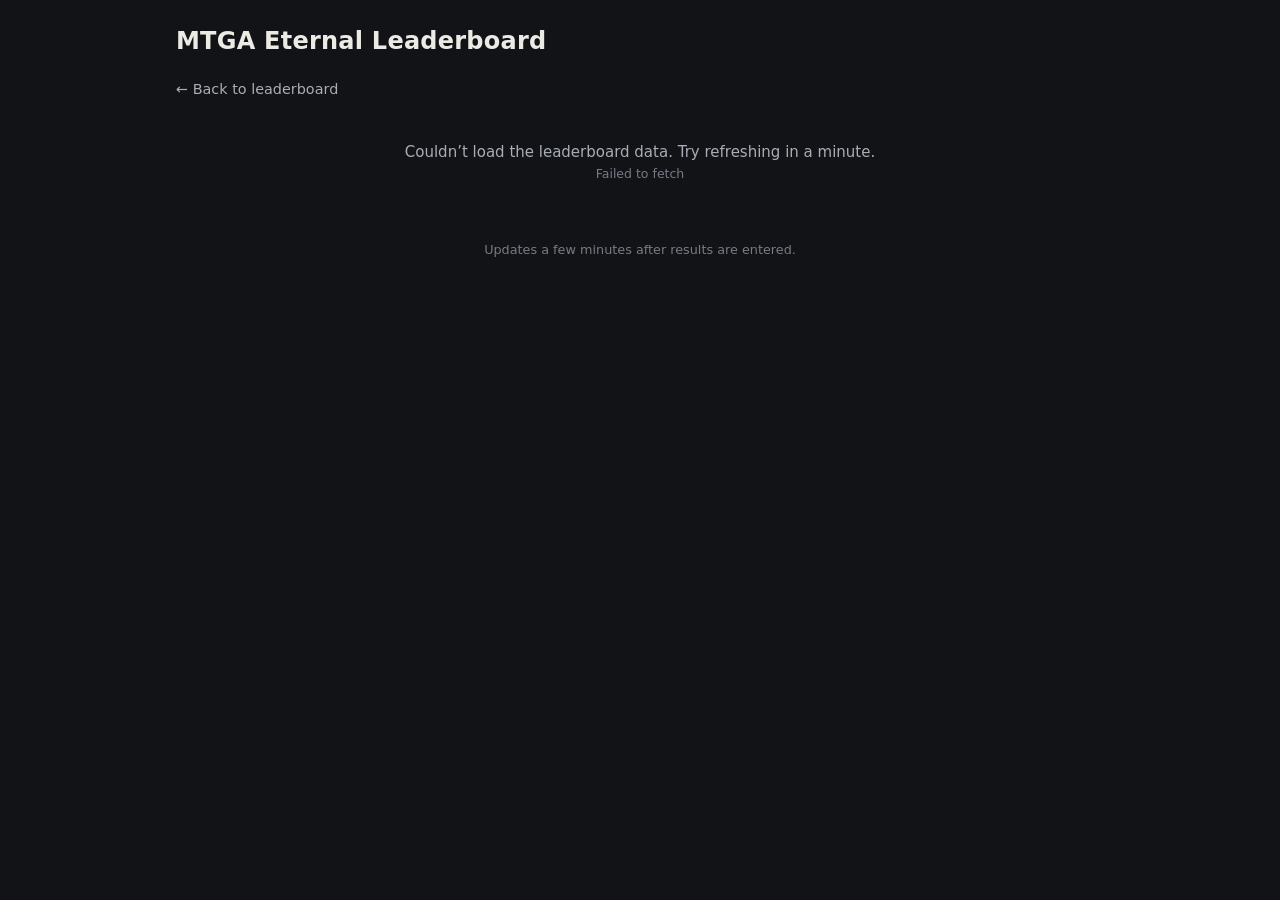
==== player.html @ 596e99c2 "Add files via upload" ====
<!doctype html>
<html lang="en">
<head>
  <meta charset="utf-8">
  <meta name="viewport" content="width=device-width, initial-scale=1">
  <title>Player Profile</title>
  <link rel="stylesheet" href="style.css">
</head>
<body>
  <div class="wrap">
    <header class="site">
      <h1><a href="./">MTGA Eternal Leaderboard</a></h1>
    </header>
    <a class="back" href="./" id="back">← Back to leaderboard</a>
    <div id="page"><div class="loading">Loading…</div></div>
    <footer class="site">Updates a few minutes after results are entered.</footer>
  </div>

  <script src="app.js"></script>
  <script>
    const id = new URLSearchParams(location.search).get("id") || "";
    const page = document.getElementById("page");
    let names = {}, mine = [], chartLadder = null, historyFilter = "All";

    Promise.all([loadAllLadders(), loadMatches()]).then(([ladders, matches]) => {
      LADDERS.forEach(l => ladders[l].forEach(p => { names[p.id] = p.name; }));
      mine = matches.filter(m => m.p1 === id || m.p2 === id).map(m => perspective(m, id));
      if (!mine.length) {
        page.innerHTML = '<div class="card notice">No matches found for “' + esc(id) + '”.</div>';
        return;
      }
      const display = names[id] || id;
      document.title = display + " · MTGA Eternal Leaderboard";

      const onLadder = l => l === "Eternal" ? mine : mine.filter(x => x.match.format === l);
      const played = LADDERS.filter(l => onLadder(l).length);
      chartLadder = played.includes("Eternal") ? "Eternal" : played[0];

      // ---------- header + ladder cards ----------
      const first = mine[0].match.date;
      const eventWins = mine.filter(x => x.match.finals && x.result === "W").length;
      let html =
        '<div class="player-head"><h1>' + esc(display) + '</h1>' +
        '<div class="meta">' + (display !== id ? esc(id) + ' · ' : '') +
        mine.length + ' matches · debut ' + fmtDate(first) +
        (eventWins ? ' · <span class="trophy">' + eventWins + ' event win' + (eventWins > 1 ? 's' : '') + '</span>' : '') +
        '</div></div><div class="ladders">';
      LADDERS.forEach(l => {
        const p = ladders[l].find(x => x.id === id);
        if (!p) { html += '<div class="card ladder empty"><h3>' + l + '</h3><div class="big">No matches yet</div></div>'; return; }
        html += '<div class="card ladder"><h3>' + l + '</h3>' +
          '<div class="big">' + p.elo + (p.provisional ? '<span class="tag" title="Provisional">P</span>' : '') + '</div>' +
          '<div class="rankline">Rank ' + p.rank + ' of ' + ladders[l].length + '</div>' +
          '<dl><dt>Matches</dt><dd>' + p.mw + '–' + p.ml + (p.md ? '–' + p.md : '') + '</dd>' +
          '<dt>Games</dt><dd>' + p.gw + '–' + p.gl + '</dd>' +
          '<dt>Event wins</dt><dd>' + (p.ew ? '<span class="trophy">' + p.ew + '</span>' : '0') + '</dd></dl></div>';
      });
      html += '</div>';

      // ---------- chart ----------
      html += '<section class="block"><h2>Rating history' +
        (played.length > 1 ? '<div class="seg small" id="chartTabs">' + played.map(l => '<button data-l="' + l + '">' + l + '</button>').join("") + '</div>' : '<span class="sub" style="color:var(--muted);font-size:.85rem;font-weight:400">' + played[0] + '</span>') +
        '</h2><div class="card chart" id="chart"></div></section>';

      // ---------- history ----------
      const fmts = ["All"].concat(["Historic", "Timeless"].filter(l => onLadder(l).length));
      html += '<section class="block"><h2>Match history' +
        (fmts.length > 2 ? '<div class="seg small" id="histTabs">' + fmts.map(f => '<button data-f="' + f + '">' + f + '</button>').join("") + '</div>' : '') +
        '</h2><div class="card"><div class="table-wrap" id="history"></div></div></section>';

      // ---------- head to head ----------
      html += '<section class="block"><h2>Head-to-head</h2><div class="card"><div class="table-wrap">' + h2hTable() + '</div></div></section>';

      page.innerHTML = html;

      const chartTabs = document.getElementById("chartTabs");
      if (chartTabs) chartTabs.addEventListener("click", e => { const b = e.target.closest("button"); if (b) { chartLadder = b.dataset.l; drawChart(); } });
      const histTabs = document.getElementById("histTabs");
      if (histTabs) histTabs.addEventListener("click", e => { const b = e.target.closest("button"); if (b) { historyFilter = b.dataset.f; drawHistory(); } });
      drawChart(); drawHistory();
      window.addEventListener("resize", drawChart);

      function drawHistory() {
        if (histTabs) histTabs.querySelectorAll("button").forEach(b => b.setAttribute("aria-pressed", b.dataset.f === historyFilter ? "true" : "false"));
        const rows = mine.filter(x => historyFilter === "All" || x.match.format === historyFilter).slice().reverse();
        document.getElementById("history").innerHTML =
          '<table><thead><tr><th class="l">Date</th><th class="l hide-sm">Event</th><th class="l">Opponent</th><th class="l">Result</th>' +
          '<th>Format</th><th class="hide-sm">Eternal</th></tr></thead><tbody>' +
          rows.map(x => {
            const fd = x.fmtAfter - x.fmtBefore, ed = x.eteAfter - x.eteBefore, m = x.match;
            return '<tr><td class="l dim"><span class="hide-sm">' + fmtDate(m.date) + '</span><span class="show-sm">' + fmtShort(m.date) + '</span></td>' +
              '<td class="l event hide-sm" title="' + esc(m.event) + '">' + esc(m.event) + '</td>' +
              '<td class="l name"><a href="' + playerUrl(x.opp) + '">' + esc(names[x.opp] || x.opp) + '</a></td>' +
              '<td class="l"><span class="res ' + x.result + '">' + x.result + '</span> ' + x.my + '–' + x.their +
                (m.finals ? '<span class="tag final"><span class="hide-sm">FINAL</span><span class="show-sm">F</span></span>' : '') + '</td>' +
              '<td><span class="' + deltaClass(fd) + '">' + signed(fd) + '</span> <span class="dim hide-sm">' + x.fmtAfter + '</span>' +
                ' <span class="tag hide-sm">' + m.format.charAt(0) + '</span></td>' +
              '<td class="hide-sm"><span class="' + deltaClass(ed) + '">' + signed(ed) + '</span> <span class="dim hide-sm">' + x.eteAfter + '</span></td></tr>';
          }).join("") + '</tbody></table>';
      }

      function h2hTable() {
        const by = {};
        mine.forEach(x => {
          const o = by[x.opp] || (by[x.opp] = { id: x.opp, n: 0, W: 0, L: 0, D: 0, gw: 0, gl: 0 });
          o.n++; o[x.result]++; o.gw += x.my; o.gl += x.their;
        });
        const list = Object.values(by).sort((a, b) => b.n - a.n || (names[a.id] || a.id).localeCompare(names[b.id] || b.id));
        return '<table><thead><tr><th class="l">Opponent</th><th>Played</th><th>W</th><th>L</th><th>D</th><th class="hide-sm">Games</th></tr></thead><tbody>' +
          list.map(o => '<tr><td class="l name"><a href="' + playerUrl(o.id) + '">' + esc(names[o.id] || o.id) + '</a></td>' +
            '<td>' + o.n + '</td><td class="up">' + o.W + '</td><td class="down">' + o.L + '</td><td class="' + (o.D ? '' : 'zero') + '">' + o.D + '</td>' +
            '<td class="hide-sm dim">' + o.gw + '–' + o.gl + '</td></tr>').join("") + '</tbody></table>';
      }

      function drawChart() {
        if (chartTabs) chartTabs.querySelectorAll("button").forEach(b => b.setAttribute("aria-pressed", b.dataset.l === chartLadder ? "true" : "false"));
        const box = document.getElementById("chart");
        const pts = onLadder(chartLadder).map(x => chartLadder === "Eternal"
          ? { x, before: x.eteBefore, after: x.eteAfter }
          : { x, before: x.fmtBefore, after: x.fmtAfter });
        // Start point = rating before the first match, then one point per match.
        const vals = [pts[0].before].concat(pts.map(p => p.after));
        const W = box.clientWidth - 16, H = 260, padL = 44, padR = 12, padT = 10, padB = 26;
        let lo = Math.min(...vals), hi = Math.max(...vals);
        const span = Math.max(hi - lo, 40); lo = Math.floor((lo - span * 0.12) / 10) * 10; hi = Math.ceil((hi + span * 0.12) / 10) * 10;
        const X = i => padL + (vals.length === 1 ? 0 : i * (W - padL - padR) / (vals.length - 1));
        const Y = v => padT + (hi - v) * (H - padT - padB) / (hi - lo);
        const step = [10, 20, 25, 50, 100, 200].find(s => (hi - lo) / s <= 5) || 250;
        let grid = "", axis = "";
        for (let v = Math.ceil(lo / step) * step; v <= hi; v += step) {
          grid += '<line x1="' + padL + '" x2="' + (W - padR) + '" y1="' + Y(v) + '" y2="' + Y(v) + '"/>';
          axis += '<text x="' + (padL - 8) + '" y="' + (Y(v) + 4) + '" text-anchor="end">' + v + '</text>';
        }
        const firstD = pts[0].x.match.date, lastD = pts[pts.length - 1].x.match.date;
        axis += '<text x="' + padL + '" y="' + (H - 6) + '">' + fmtDate(firstD) + '</text>';
        axis += '<text x="' + (W - padR) + '" y="' + (H - 6) + '" text-anchor="end">' + fmtDate(lastD) + '</text>';
        const path = vals.map((v, i) => (i ? "L" : "M") + X(i).toFixed(1) + "," + Y(v).toFixed(1)).join("");
        box.innerHTML =
          '<svg viewBox="0 0 ' + W + ' ' + H + '" role="img" aria-label="' + chartLadder + ' rating over ' + pts.length + ' matches, from ' + vals[0] + ' to ' + vals[vals.length - 1] + '">' +
          '<g class="grid">' + grid + '</g><g class="axis">' + axis + '</g>' +
          '<path class="series" d="' + path + '"/>' +
          '<line class="cross" id="cross" y1="' + padT + '" y2="' + (H - padB) + '" style="display:none"/>' +
          '<circle class="dot" id="dot" r="5" style="display:none"/>' +
          '<rect class="hit" id="hit" x="' + padL + '" y="0" width="' + (W - padL - padR) + '" height="' + H + '"/>' +
          '</svg><div class="tip" id="tip"></div>';
        const svg = box.querySelector("svg"), tip = box.querySelector("#tip"), cross = box.querySelector("#cross"), dot = box.querySelector("#dot");
        function show(evt) {
          const r = svg.getBoundingClientRect();
          const mx = (evt.touches ? evt.touches[0].clientX : evt.clientX) - r.left;
          let i = Math.round((mx - padL) / ((W - padL - padR) / Math.max(vals.length - 1, 1)));
          i = Math.max(1, Math.min(vals.length - 1, i)); // index 0 is the starting rating, not a match
          const p = pts[i - 1], x = p.x, d = p.after - p.before;
          cross.setAttribute("x1", X(i)); cross.setAttribute("x2", X(i)); cross.style.display = "";
          dot.setAttribute("cx", X(i)); dot.setAttribute("cy", Y(vals[i])); dot.style.display = "";
          tip.innerHTML = '<b>' + p.after + '</b> <span class="' + deltaClass(d) + '">' + signed(d) + '</span><br>' +
            '<span class="res ' + x.result + '">' + x.result + '</span> ' + x.my + '–' + x.their + ' vs ' + esc(names[x.opp] || x.opp) + '<br>' +
            '<span class="t2">' + fmtDate(x.match.date) + (chartLadder === "Eternal" ? ' · ' + x.match.format : '') + '</span>';
          tip.style.opacity = 1;
          const left = Math.min(Math.max(X(i) + 12, 0), r.width - tip.offsetWidth - 4);
          tip.style.left = (X(i) + 12 + tip.offsetWidth > r.width ? X(i) - tip.offsetWidth - 12 : left) + "px";
          tip.style.top = Math.max(Y(vals[i]) - 30, 0) + "px";
        }
        function hide() { tip.style.opacity = 0; cross.style.display = "none"; dot.style.display = "none"; }
        const hit = box.querySelector("#hit");
        hit.addEventListener("mousemove", show); hit.addEventListener("touchstart", show, { passive: true }); hit.addEventListener("touchmove", show, { passive: true });
        hit.addEventListener("mouseleave", hide);
      }
    }).catch(err => showError(page, err));
  </script>
</body>
</html>
---- style.css ----
:root {
  --bg: #121316;
  --surface: #1b1d22;
  --surface-2: #23262d;
  --border: #2e323a;
  --text: #eceae4;
  --text-2: #a9adb6;
  --muted: #767b86;
  --accent: #d9b35c;
  --gold: #e0b84a;
  --silver: #b8c0cc;
  --bronze: #c98a55;
  --win: #5fbf7f;
  --loss: #e0716b;
  --draw: #a9adb6;
  --line: #d9b35c;
  --radius: 10px;
  color-scheme: dark;
}

* { box-sizing: border-box; }
html { -webkit-text-size-adjust: 100%; }
body {
  margin: 0;
  background: var(--bg);
  color: var(--text);
  font: 15px/1.45 "Inter", system-ui, -apple-system, "Segoe UI", Roboto, sans-serif;
}
a { color: inherit; text-decoration: none; }
a:hover { color: var(--accent); }

.wrap { max-width: 960px; margin: 0 auto; padding: 24px 16px 48px; }

header.site { display: flex; align-items: baseline; justify-content: space-between; gap: 12px; flex-wrap: wrap; margin-bottom: 20px; }
header.site h1 { margin: 0; font-size: 1.5rem; letter-spacing: 0.01em; }
header.site h1 a:hover { color: var(--text); }
header.site .sub { color: var(--muted); font-size: 0.85rem; }

/* ---------- Tabs / segmented controls ---------- */
.controls { display: flex; gap: 12px; flex-wrap: wrap; align-items: center; justify-content: space-between; margin-bottom: 14px; }
.seg { display: inline-flex; background: var(--surface); border: 1px solid var(--border); border-radius: 999px; padding: 3px; }
.seg button {
  appearance: none; border: 0; background: transparent; color: var(--text-2);
  font: inherit; font-weight: 600; font-size: 0.9rem; padding: 7px 16px; border-radius: 999px; cursor: pointer;
}
.seg button:hover { color: var(--text); }
.seg button[aria-pressed="true"] { background: var(--surface-2); color: var(--text); box-shadow: inset 0 0 0 1px var(--border); }
.seg.small button { padding: 5px 12px; font-size: 0.82rem; }

input.search {
  background: var(--surface); border: 1px solid var(--border); color: var(--text);
  font: inherit; padding: 8px 12px; border-radius: 999px; width: 220px; max-width: 100%;
}
input.search::placeholder { color: var(--muted); }
input.search:focus, .seg button:focus-visible { outline: 2px solid var(--accent); outline-offset: 2px; }

/* ---------- Tables ---------- */
.card { background: var(--surface); border: 1px solid var(--border); border-radius: var(--radius); }
.table-wrap { overflow-x: auto; }
table { width: 100%; border-collapse: collapse; font-variant-numeric: tabular-nums; }
th, td { padding: 10px 12px; text-align: right; white-space: nowrap; }
th { color: var(--muted); font-weight: 600; font-size: 0.75rem; text-transform: uppercase; letter-spacing: 0.06em; border-bottom: 1px solid var(--border); }
td { border-bottom: 1px solid var(--border); }
tbody tr:last-child td { border-bottom: 0; }
tbody tr:hover td { background: var(--surface-2); }
th.l, td.l { text-align: left; }
td.name a { font-weight: 600; }
td.elo { font-weight: 700; }
td.dim { color: var(--text-2); }

.rank { display: inline-flex; align-items: center; justify-content: center; min-width: 28px; height: 28px; border-radius: 999px; font-weight: 700; color: var(--text-2); }
tr.r1 .rank { background: var(--gold); color: #1a1406; }
tr.r2 .rank { background: var(--silver); color: #14161a; }
tr.r3 .rank { background: var(--bronze); color: #1c1006; }
tr.r1 td:first-child { box-shadow: inset 3px 0 0 var(--gold); }
tr.r2 td:first-child { box-shadow: inset 3px 0 0 var(--silver); }
tr.r3 td:first-child { box-shadow: inset 3px 0 0 var(--bronze); }

.tag { display: inline-block; font-size: 0.68rem; font-weight: 700; letter-spacing: 0.04em; padding: 1px 6px; border-radius: 4px; vertical-align: 1px; margin-left: 6px; border: 1px solid var(--border); color: var(--muted); }
.tag.final { color: var(--accent); border-color: #5a4a22; }

.trophy { color: var(--accent); font-weight: 700; }
.zero { color: var(--muted); }

.res { display: inline-block; width: 22px; text-align: center; font-weight: 800; border-radius: 4px; }
.res.W { color: var(--win); } .res.L { color: var(--loss); } .res.D { color: var(--draw); }
.up { color: var(--win); } .down { color: var(--loss); } .flat { color: var(--muted); }

.notice { padding: 28px; text-align: center; color: var(--text-2); }
.notice small { color: var(--muted); }
.loading { padding: 40px; text-align: center; color: var(--muted); }

footer.site { margin-top: 28px; color: var(--muted); font-size: 0.8rem; text-align: center; }
.legend-note { color: var(--muted); font-size: 0.8rem; margin: 10px 2px 0; }

/* ---------- Player page ---------- */
.back { color: var(--text-2); font-size: 0.9rem; display: inline-block; margin-bottom: 14px; }
.player-head h1 { margin: 0 0 4px; font-size: 1.9rem; }
.player-head .meta { color: var(--text-2); font-size: 0.9rem; }
.ladders { display: grid; grid-template-columns: repeat(3, 1fr); gap: 12px; margin: 20px 0 28px; }
.ladder { padding: 14px 16px; }
.ladder h3 { margin: 0 0 6px; font-size: 0.78rem; text-transform: uppercase; letter-spacing: 0.08em; color: var(--muted); }
.ladder .big { font-size: 2rem; font-weight: 800; line-height: 1.1; font-variant-numeric: tabular-nums; }
.ladder .rankline { color: var(--text-2); font-size: 0.85rem; margin-bottom: 8px; }
.ladder dl { display: grid; grid-template-columns: auto 1fr; gap: 2px 12px; margin: 0; font-size: 0.88rem; }
.ladder dt { color: var(--muted); }
.ladder dd { margin: 0; text-align: right; font-variant-numeric: tabular-nums; }
.ladder.empty .big { color: var(--muted); font-size: 1.1rem; font-weight: 600; padding: 10px 0; }

section.block { margin-bottom: 28px; }
section.block > h2 { font-size: 1.1rem; margin: 0 0 10px; display: flex; align-items: center; justify-content: space-between; gap: 12px; flex-wrap: wrap; }

.chart { position: relative; padding: 14px 8px 8px; }
.chart svg { display: block; width: 100%; height: 260px; overflow: visible; }
.chart .grid line { stroke: var(--border); stroke-width: 1; }
.chart .axis text { fill: var(--muted); font-size: 11px; font-variant-numeric: tabular-nums; }
.chart .series { fill: none; stroke: var(--line); stroke-width: 2; stroke-linejoin: round; stroke-linecap: round; }
.chart .dot { fill: var(--line); stroke: var(--surface); stroke-width: 2; }
.chart .cross { stroke: var(--text-2); stroke-width: 1; stroke-dasharray: 3 3; }
.chart .hit { fill: transparent; }
.tip {
  position: absolute; pointer-events: none; background: var(--surface-2); border: 1px solid var(--border);
  border-radius: 8px; padding: 8px 10px; font-size: 0.82rem; min-width: 170px; box-shadow: 0 6px 20px rgba(0,0,0,.35);
  opacity: 0; transition: opacity .08s;
}
.tip b { font-size: 0.95rem; }
.tip .t2 { color: var(--text-2); }

td.event { max-width: 190px; overflow: hidden; text-overflow: ellipsis; color: var(--text-2); }

.show-sm { display: none; }

@media (max-width: 720px) {
  .show-sm { display: revert; }
  .ladders { grid-template-columns: 1fr; gap: 8px; margin: 14px 0 22px; }
  .ladder { padding: 10px 14px; }
  .ladder .big { font-size: 1.6rem; }
  header.site h1 { font-size: 1.25rem; }
  .hide-sm { display: none; }
  th, td { padding: 9px 6px; }
  td.event { max-width: 140px; }
  td.name a { display: inline-block; max-width: 26vw; overflow: hidden; text-overflow: ellipsis; vertical-align: bottom; }
  .tag.final { font-size: 0.6rem; }
  .tag { margin-left: 3px; padding: 0 4px; }
  .rank { min-width: 24px; height: 24px; }
  th { font-size: 0.68rem; letter-spacing: 0.03em; }
  input.search { width: 100%; }
  .controls { flex-direction: column; align-items: stretch; }
  .seg { align-self: flex-start; }
}
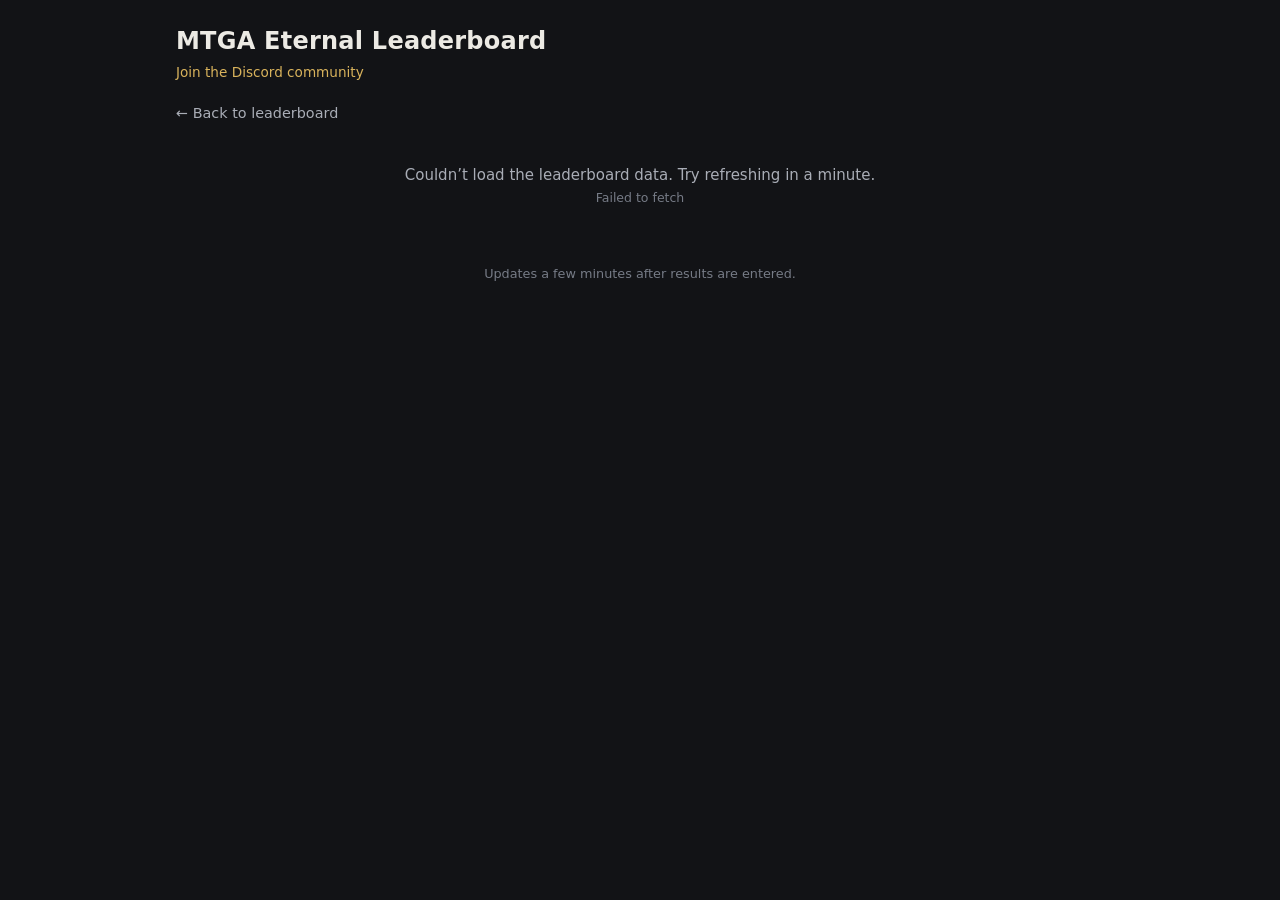
==== commit 92b28ab9: "Update player.html" ====
--- a/player.html
+++ b/player.html
@@ -9,7 +9,10 @@
 <body>
   <div class="wrap">
     <header class="site">
-      <h1><a href="./">MTGA Eternal Leaderboard</a></h1>
+           <div>
+        <h1><a href="./">MTGA Eternal Leaderboard</a></h1>
+        <p class="discord"><a href="https://discord.gg/7ypphqABZs" target="_blank" rel="noopener">Join the Discord community</a></p>
+      </div>
     </header>
     <a class="back" href="./" id="back">← Back to leaderboard</a>
     <div id="page"><div class="loading">Loading…</div></div>
@@ -20,7 +23,7 @@
   <script>
     const id = new URLSearchParams(location.search).get("id") || "";
     const page = document.getElementById("page");
-    let names = {}, mine = [], chartLadder = null, historyFilter = "All";
+    let names = {}, mine = [], chartLadder = null, historyFilter = "All", newestFirst = true, h2hQuery = "";
 
     Promise.all([loadAllLadders(), loadMatches()]).then(([ladders, matches]) => {
       LADDERS.forEach(l => ladders[l].forEach(p => { names[p.id] = p.name; }));
@@ -49,7 +52,7 @@
         const p = ladders[l].find(x => x.id === id);
         if (!p) { html += '<div class="card ladder empty"><h3>' + l + '</h3><div class="big">No matches yet</div></div>'; return; }
         html += '<div class="card ladder"><h3>' + l + '</h3>' +
-          '<div class="big">' + p.elo + (p.provisional ? '<span class="tag" title="Provisional">P</span>' : '') + '</div>' +
+          '<div class="big">' + p.elo + '</div>' +
           '<div class="rankline">Rank ' + p.rank + ' of ' + ladders[l].length + '</div>' +
           '<dl><dt>Matches</dt><dd>' + p.mw + '–' + p.ml + (p.md ? '–' + p.md : '') + '</dd>' +
           '<dt>Games</dt><dd>' + p.gw + '–' + p.gl + '</dd>' +
@@ -69,7 +72,8 @@
         '</h2><div class="card"><div class="table-wrap" id="history"></div></div></section>';
 
       // ---------- head to head ----------
-      html += '<section class="block"><h2>Head-to-head</h2><div class="card"><div class="table-wrap">' + h2hTable() + '</div></div></section>';
+      html += '<section class="block"><h2>Head-to-head<input class="search" id="h2hSearch" type="search" placeholder="Find an opponent…" aria-label="Find an opponent"></h2>' +
+        '<div class="card"><div class="table-wrap" id="h2h"></div></div></section>';
 
       page.innerHTML = html;
 
@@ -77,14 +81,16 @@
       if (chartTabs) chartTabs.addEventListener("click", e => { const b = e.target.closest("button"); if (b) { chartLadder = b.dataset.l; drawChart(); } });
       const histTabs = document.getElementById("histTabs");
       if (histTabs) histTabs.addEventListener("click", e => { const b = e.target.closest("button"); if (b) { historyFilter = b.dataset.f; drawHistory(); } });
-      drawChart(); drawHistory();
+      document.getElementById("h2hSearch").addEventListener("input", e => { h2hQuery = e.target.value.trim().toLowerCase(); drawH2H(); });
+      drawChart(); drawHistory(); drawH2H();
       window.addEventListener("resize", drawChart);
 
       function drawHistory() {
         if (histTabs) histTabs.querySelectorAll("button").forEach(b => b.setAttribute("aria-pressed", b.dataset.f === historyFilter ? "true" : "false"));
-        const rows = mine.filter(x => historyFilter === "All" || x.match.format === historyFilter).slice().reverse();
+        const rows = mine.filter(x => historyFilter === "All" || x.match.format === historyFilter).slice();
+        if (newestFirst) rows.reverse();
         document.getElementById("history").innerHTML =
-          '<table><thead><tr><th class="l">Date</th><th class="l hide-sm">Event</th><th class="l">Opponent</th><th class="l">Result</th>' +
+          '<table><thead><tr><th class="l"><button class="sort" id="dateSort" aria-label="Sort by date, currently ' + (newestFirst ? 'newest first' : 'oldest first') + '">Date <span aria-hidden="true">' + (newestFirst ? '↓' : '↑') + '</span></button></th><th class="l hide-sm">Event</th><th class="l">Opponent</th><th class="l">Result</th>' +
           '<th>Format</th><th class="hide-sm">Eternal</th></tr></thead><tbody>' +
           rows.map(x => {
             const fd = x.fmtAfter - x.fmtBefore, ed = x.eteAfter - x.eteBefore, m = x.match;
@@ -92,12 +98,15 @@
               '<td class="l event hide-sm" title="' + esc(m.event) + '">' + esc(m.event) + '</td>' +
               '<td class="l name"><a href="' + playerUrl(x.opp) + '">' + esc(names[x.opp] || x.opp) + '</a></td>' +
               '<td class="l"><span class="res ' + x.result + '">' + x.result + '</span> ' + x.my + '–' + x.their +
-                (m.finals ? '<span class="tag final"><span class="hide-sm">FINAL</span><span class="show-sm">F</span></span>' : '') + '</td>' +
+                (m.finals ? '<span class="tag final"><span class="hide-sm">FINALS</span><span class="show-sm">F</span></span>' : '') + '</td>' +
               '<td><span class="' + deltaClass(fd) + '">' + signed(fd) + '</span> <span class="dim hide-sm">' + x.fmtAfter + '</span>' +
                 ' <span class="tag hide-sm">' + m.format.charAt(0) + '</span></td>' +
               '<td class="hide-sm"><span class="' + deltaClass(ed) + '">' + signed(ed) + '</span> <span class="dim hide-sm">' + x.eteAfter + '</span></td></tr>';
           }).join("") + '</tbody></table>';
+        document.getElementById("dateSort").addEventListener("click", () => { newestFirst = !newestFirst; drawHistory(); });
       }
+
+      function drawH2H() { document.getElementById("h2h").innerHTML = h2hTable(); }
 
       function h2hTable() {
         const by = {};
@@ -105,7 +114,10 @@
           const o = by[x.opp] || (by[x.opp] = { id: x.opp, n: 0, W: 0, L: 0, D: 0, gw: 0, gl: 0 });
           o.n++; o[x.result]++; o.gw += x.my; o.gl += x.their;
         });
-        const list = Object.values(by).sort((a, b) => b.n - a.n || (names[a.id] || a.id).localeCompare(names[b.id] || b.id));
+        const list = Object.values(by)
+          .filter(o => !h2hQuery || o.id.toLowerCase().includes(h2hQuery) || (names[o.id] || "").toLowerCase().includes(h2hQuery))
+          .sort((a, b) => b.n - a.n || (names[a.id] || a.id).localeCompare(names[b.id] || b.id));
+        if (!list.length) return '<div class="notice">No opponents match “' + esc(h2hQuery) + '”.</div>';
         return '<table><thead><tr><th class="l">Opponent</th><th>Played</th><th>W</th><th>L</th><th>D</th><th class="hide-sm">Games</th></tr></thead><tbody>' +
           list.map(o => '<tr><td class="l name"><a href="' + playerUrl(o.id) + '">' + esc(names[o.id] || o.id) + '</a></td>' +
             '<td>' + o.n + '</td><td class="up">' + o.W + '</td><td class="down">' + o.L + '</td><td class="' + (o.D ? '' : 'zero') + '">' + o.D + '</td>' +
--- a/style.css
+++ b/style.css
@@ -79,6 +79,11 @@
 .tag { display: inline-block; font-size: 0.68rem; font-weight: 700; letter-spacing: 0.04em; padding: 1px 6px; border-radius: 4px; vertical-align: 1px; margin-left: 6px; border: 1px solid var(--border); color: var(--muted); }
 .tag.final { color: var(--accent); border-color: #5a4a22; }
 
+button.sort { appearance: none; border: 0; background: none; padding: 0; font: inherit; color: inherit; text-transform: inherit; letter-spacing: inherit; cursor: pointer; }
+button.sort:hover { color: var(--text); }
+button.sort span { font-size: 0.9rem; }
+section.block > h2 input.search { width: 220px; font-size: 0.9rem; font-weight: 400; padding: 6px 12px; }
+
 .trophy { color: var(--accent); font-weight: 700; }
 .zero { color: var(--muted); }
 
@@ -145,6 +150,24 @@
   .rank { min-width: 24px; height: 24px; }
   th { font-size: 0.68rem; letter-spacing: 0.03em; }
   input.search { width: 100%; }
+
   .controls { flex-direction: column; align-items: stretch; }
   .seg { align-self: flex-start; }
 }
+
+  .search-tip {
+  color: var(--muted);
+  font-size: 0.65rem;
+  margin: 6px 0 0 12px;
+}
+
+.discord {
+  margin: 4px 0 0;
+  font-size: 0.85rem;
+}
+.discord a {
+  color: var(--accent);
+}
+.discord a:hover {
+  text-decoration: underline;
+}
